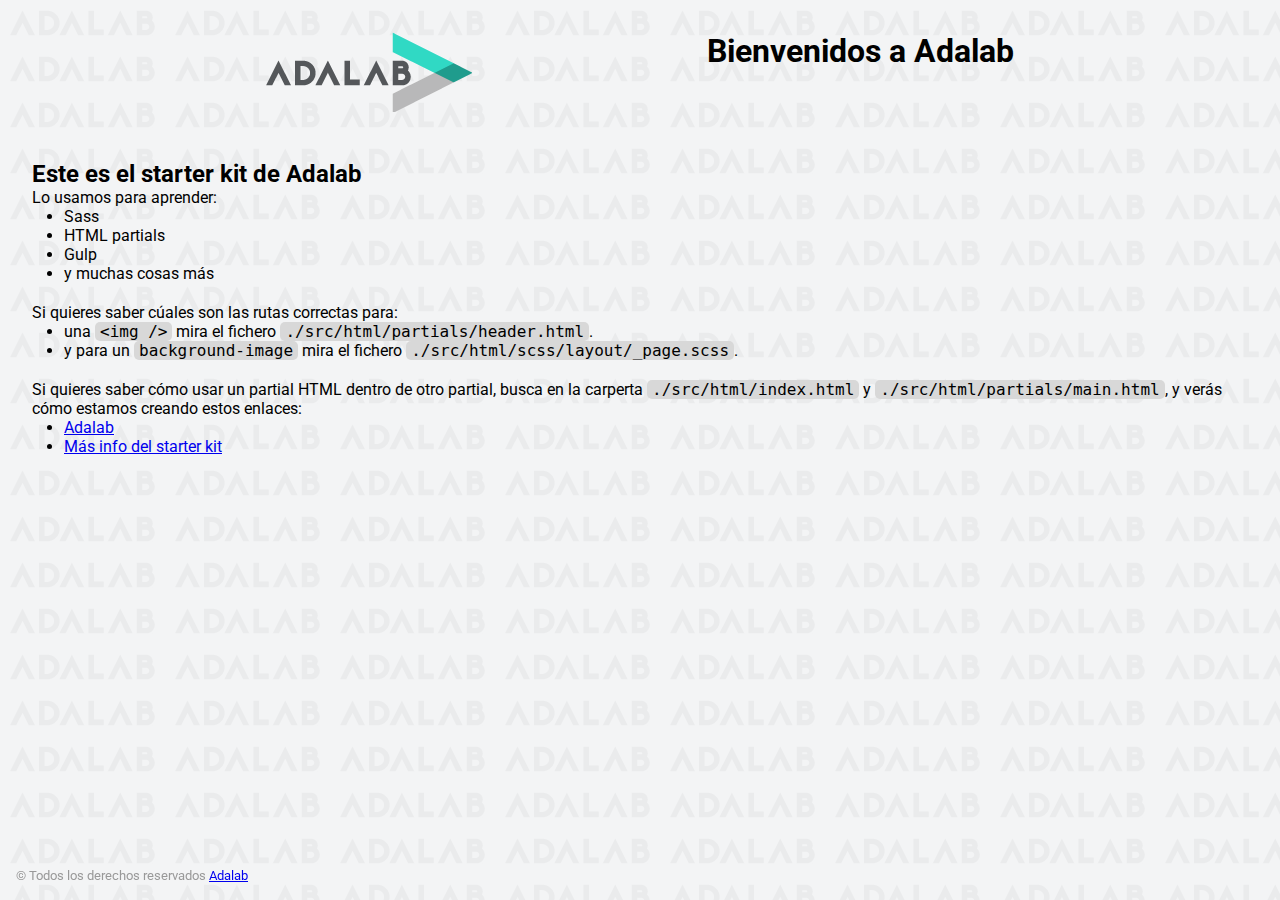
==== docs/index.html @ c5a20a1b "Add Starter Kit" ====
<!DOCTYPE html>
<html lang="es">
  <head>
    <meta charset="UTF-8" />
    <meta name="viewport" content="width=device-width, initial-scale=1" />
    <title>Adalab Web Starter Kit</title>
    <link href="https://fonts.googleapis.com/css?family=Roboto&display=swap" rel="stylesheet" />
    
    <link rel="icon" href="./images/favicon.png" />
    <link rel="stylesheet" href="./assets/main-62015576.css">
  </head>

  <body>
    <div class="page">
      <header class="page__header">
  <img src="./images/logo-adalab.png" alt="Adalab">
  <h1>Bienvenidos a Adalab</h1>
</header>

      <main class="page__main">
  <h2>Este es el starter kit de Adalab</h2>
  <p>Lo usamos para aprender:</p>
  <ul class="main__list">
    <li>Sass</li>
    <li>HTML partials</li>
    <li>Gulp</li>
    <li>y muchas cosas más</li>
  </ul>
  <p>Si quieres saber cúales son las rutas correctas para:</p>
  <ul class="main__list">
    <li>
      una <code class="code">&lt;img /&gt;</code> mira el fichero
      <code class="code">./src/html/partials/header.html</code>.
    </li>
    <li>
      y para un <code class="code">background-image</code> mira el fichero
      <code class="code">./src/html/scss/layout/_page.scss</code>.
    </li>
  </ul>
  <p>
    Si quieres saber cómo usar un partial HTML dentro de otro partial, busca en la carperta
    <code class="code">./src/html/index.html</code> y
    <code class="code">./src/html/partials/main.html</code>, y verás cómo estamos creando estos
    enlaces:
  </p>
  <ul class="main__list">
    <li>
      <a class="link__adalab" href="https://adalab.es">Adalab</a>

    </li>
    <li>
      <a class="{=$aClass}" href="./more-info.html">Más info del starter kit</a>

    </li>
  </ul>
</main>

      <footer class="page__footer">
  <small>
    &copy; Todos los derechos reservados
    <a class="link__adalab" href="https://adalab.es">Adalab</a>

  </small>
</footer>

    </div>
    <script src="./js/main.js"></script>
  </body>
</html>
---- docs/assets/main-62015576.css ----
*{box-sizing:border-box;margin:0;padding:0}.code{font-size:16px;background:#d8d8d8;padding:0 5px;border-radius:5px}.link__adalab:hover{background-color:#099d8d;color:#fff}.link__github:hover{background-color:#ccc;color:#000}body{padding:2rem;height:100vh;background-image:url(../images/bg-adalab.png);background-color:#f3f4f5;font-family:Roboto,sans-serif}.page__header{display:flex;justify-content:space-evenly;margin-bottom:3rem}.page__footer{position:fixed;left:0;bottom:0;width:100vw;padding:1rem;color:#999}.main__list{padding-left:2rem;padding-bottom:20px}
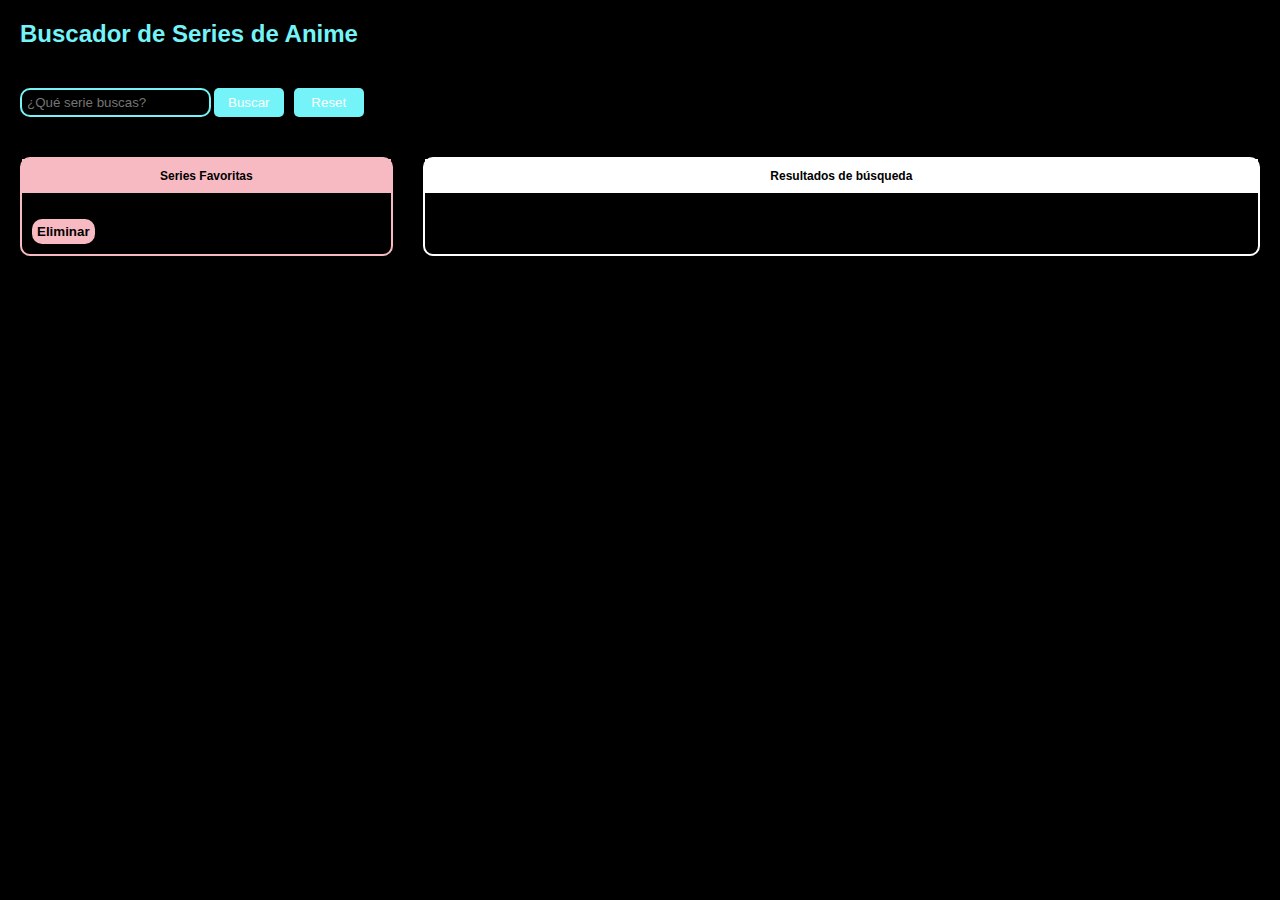
==== commit 9ccb439c: "Deployed new version of the page to production" ====
--- a/docs/index.html
+++ b/docs/index.html
@@ -3,67 +3,40 @@
   <head>
     <meta charset="UTF-8" />
     <meta name="viewport" content="width=device-width, initial-scale=1" />
-    <title>Adalab Web Starter Kit</title>
-    <link href="https://fonts.googleapis.com/css?family=Roboto&display=swap" rel="stylesheet" />
+    <title>Buscador series anime</title>
     
-    <link rel="icon" href="./images/favicon.png" />
-    <link rel="stylesheet" href="./assets/main-62015576.css">
+    <link rel="stylesheet" href="./assets/index-a0fc2890.css">
   </head>
-
   <body>
-    <div class="page">
-      <header class="page__header">
-  <img src="./images/logo-adalab.png" alt="Adalab">
-  <h1>Bienvenidos a Adalab</h1>
-</header>
-
-      <main class="page__main">
-  <h2>Este es el starter kit de Adalab</h2>
-  <p>Lo usamos para aprender:</p>
-  <ul class="main__list">
-    <li>Sass</li>
-    <li>HTML partials</li>
-    <li>Gulp</li>
-    <li>y muchas cosas más</li>
-  </ul>
-  <p>Si quieres saber cúales son las rutas correctas para:</p>
-  <ul class="main__list">
-    <li>
-      una <code class="code">&lt;img /&gt;</code> mira el fichero
-      <code class="code">./src/html/partials/header.html</code>.
-    </li>
-    <li>
-      y para un <code class="code">background-image</code> mira el fichero
-      <code class="code">./src/html/scss/layout/_page.scss</code>.
-    </li>
-  </ul>
-  <p>
-    Si quieres saber cómo usar un partial HTML dentro de otro partial, busca en la carperta
-    <code class="code">./src/html/index.html</code> y
-    <code class="code">./src/html/partials/main.html</code>, y verás cómo estamos creando estos
-    enlaces:
-  </p>
-  <ul class="main__list">
-    <li>
-      <a class="link__adalab" href="https://adalab.es">Adalab</a>
-
-    </li>
-    <li>
-      <a class="{=$aClass}" href="./more-info.html">Más info del starter kit</a>
-
-    </li>
-  </ul>
-</main>
-
-      <footer class="page__footer">
-  <small>
-    &copy; Todos los derechos reservados
-    <a class="link__adalab" href="https://adalab.es">Adalab</a>
-
-  </small>
-</footer>
-
-    </div>
-    <script src="./js/main.js"></script>
+    <header class="header">
+      <h1 class="header__title">Buscador de Series de Anime</h1>
+      <div class="header__search" id="headerContainer">
+        <form>
+          <input
+            type="text"
+            placeholder="¿Qué serie buscas?"
+            class="header__search--input js-search"
+          />
+          <input
+            type="submit"
+            value="Buscar"
+            class="header__search--btn js-searchBtn"
+          />
+        </form>
+        <button class="header__search--btn js-resetBtn">Reset</button>
+      </div>
+    </header>
+    <main class="main">
+      <div class="fav" id="favContainer">
+        <h3 class="fav__title">Series Favoritas</h3>
+        <section class="fav__section js-favSection"></section>
+        <button class="fav__resetBtn js-resetBtn">Eliminar</button>
+      </div>
+      <div class="result">
+        <h3 class="result__title">Resultados de búsqueda</h3>
+        <section class="result__section js-resultSection"></section>
+      </div>
+    </main>
+    <script type="text/javascript" src="./js/main.js"></script>
   </body>
 </html>
--- a/docs/assets/index-a0fc2890.css
+++ b/docs/assets/index-a0fc2890.css
@@ -0,0 +1 @@
+*{box-sizing:border-box;margin:0;padding:0}:root{background-color:#000;font-family:Verdana,Geneva,Tahoma,sans-serif;color:#fff;font-size:62.5%}.header{display:flex;flex-direction:column;align-items:center}@media (min-width: 768px){.header{align-items:flex-start}}.header__title{margin-top:50px;text-align:center;background-color:#000;width:80vw;color:#74f4f8;font-size:2.4rem;border-radius:10px}@media (min-width: 768px){.header__title{margin:20px;text-align:start}}.header__search{display:flex;gap:10px;margin:20px}.header__search--input{padding:5px;border-radius:10px;border:2px solid rgb(116,244,248);background-color:#000;color:#fff}.header__search--btn{padding:7px;width:70px;background-color:#74f4f8;color:#fff;border-radius:5px;border:none;box-shadow:2px 2px 3px #000}.main{display:flex;flex-direction:column;justify-content:center;gap:30px;margin:20px}@media (min-width: 768px){.main{flex-direction:row}}.fav{border:2px solid rgb(248,186,194);border-radius:10px;width:90vw}@media (min-width: 768px){.fav{width:40vw}}.fav__title{background-color:#f8bac2;color:#000;text-align:center;font-size:1.2rem;padding:10px}.fav__section{display:flex;flex-direction:row;gap:5px;padding:8px;overflow-x:auto}@media (min-width: 768px){.fav__section{flex-direction:column;overflow-x:hidden}}.fav__section--series,.fav__section--series img{width:75px}@media (min-width: 768px){.fav__section--series{display:flex;flex-direction:row;align-items:center;gap:8px;margin:10px}.fav__section--series img{height:90px}.fav__section--series h4{width:100px;color:#f8bac2}}.fav__resetBtn{background-color:#f8bac2;padding:5px;border:none;border-radius:10px;font-weight:700;margin:10px}.fav__resetBtn:hover{background-color:#000;color:#f8bac2;border:2px solid rgb(248,186,194)}.result{border:2px solid white;border-radius:10px;width:90vw}.result__title{background-color:#fff;color:#000;text-align:center;font-size:1.2rem;padding:10px}.result__section{display:flex;flex-direction:row;flex-wrap:wrap;gap:7px;padding:10px}.result__section--series{width:100px}@media (min-width: 768px){.result__section--series{width:150px}}.result__section--series img{width:90px}@media (min-width: 768px){.result__section--series img{width:140px}}.favorite{border:4px solid rgb(116,244,248);border-radius:5px;color:#74f4f8}.quitList{background-color:#f8bac2;border-radius:50px;color:#000;font-weight:700;font-size:1.2rem}
